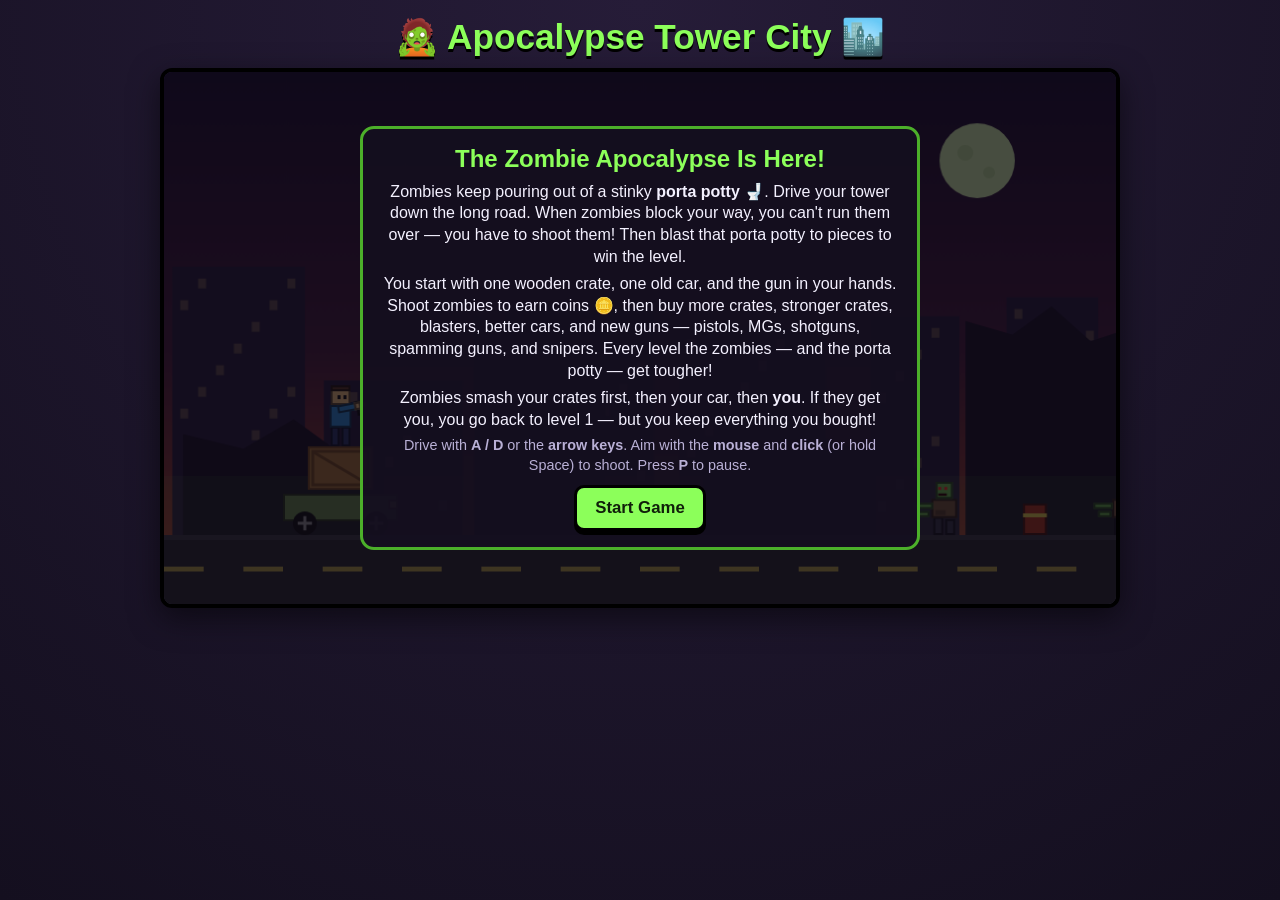
==== apocalypse-tower-city/index.html @ 4fbfe63a "Add Apocalypse Tower City: zombie tower shooter game Drive a crate tower on a car down a zombie-fill" ====
<!DOCTYPE html>
<html lang="en">
<head>
<meta charset="UTF-8">
<meta name="viewport" content="width=device-width, initial-scale=1.0">
<title>Apocalypse Tower City</title>
<link rel="icon" href="data:image/svg+xml,<svg xmlns=%22http://www.w3.org/2000/svg%22 viewBox=%220 0 100 100%22><text y=%22.9em%22 font-size=%2290%22>🧟</text></svg>">
<link rel="stylesheet" href="style.css">
</head>
<body>

<div id="app">
  <h1 id="game-title">🧟 Apocalypse Tower City 🏙️</h1>

  <div id="board-wrap">
    <canvas id="game" width="960" height="540"></canvas>

    <!-- Start screen -->
    <div id="start-overlay" class="overlay">
      <div class="overlay-card">
        <h2>The Zombie Apocalypse Is Here!</h2>
        <p>Zombies keep pouring out of a stinky <strong>porta potty</strong> 🚽.
           Drive your tower down the long road. When zombies block your way, you
           can't run them over &mdash; you have to shoot them! Then blast that
           porta potty to pieces to win the level.</p>
        <p>You start with one wooden crate, one old car, and the gun in your
           hands. Shoot zombies to earn coins 🪙, then buy more crates,
           stronger crates, blasters, better cars, and new guns &mdash; pistols,
           MGs, shotguns, spamming guns, and snipers.
           Every level the zombies &mdash; and the porta potty &mdash; get tougher!</p>
        <p>Zombies smash your crates first, then your car, then <strong>you</strong>.
           If they get you, you go back to level 1 &mdash; but you keep everything you bought!</p>
        <p class="controls-hint">Drive with <strong>A / D</strong> or the <strong>arrow keys</strong>.
           Aim with the <strong>mouse</strong> and <strong>click</strong> (or hold Space) to shoot.
           Press <strong>P</strong> to pause.</p>
        <p id="best-line" class="small"></p>
        <div class="button-row">
          <button id="start-button" class="primary-button" type="button">Start Game</button>
        </div>
      </div>
    </div>

    <!-- Build / shop screen -->
    <div id="build-overlay" class="overlay side hidden">
      <div class="panel">
        <h2>🔧 Build Your Tower</h2>
        <p id="build-level" class="small"></p>
        <p id="build-coins" class="coins"></p>
        <p id="build-tip" class="tip"></p>
        <div id="shop"></div>
        <button id="go-button" class="primary-button" type="button">Drive Out! 🚗💨</button>
      </div>
    </div>

    <!-- Win / lose screen -->
    <div id="result-overlay" class="overlay hidden">
      <div class="overlay-card">
        <h2 id="result-title"></h2>
        <p id="result-text"></p>
        <div class="button-row">
          <button id="next-button" class="primary-button" type="button">Build &amp; Next Level</button>
          <button id="restart-button" class="secondary-button" type="button">Back to Level 1</button>
        </div>
      </div>
    </div>

    <!-- Pause screen -->
    <div id="pause-overlay" class="overlay hidden">
      <div class="overlay-card">
        <h2>Paused</h2>
        <div class="button-row">
          <button id="resume-button" class="primary-button" type="button">Keep Fighting</button>
        </div>
      </div>
    </div>
  </div>

  <div id="touch-controls">
    <button id="left-button" type="button" aria-label="Drive left">◀</button>
    <span>Tap the screen to shoot</span>
    <button id="right-button" type="button" aria-label="Drive right">▶</button>
  </div>
</div>

<script src="script.js"></script>
</body>
</html>
---- apocalypse-tower-city/style.css ----
:root {
  --toxic: #8cff5a;
  --toxic-dark: #4caf2a;
  --night: #140f1f;
  --night-light: #261c38;
  --panel: rgba(20, 15, 31, 0.92);
  --text: #f4f1ff;
  --muted: #b9b0d6;
  --coin: #ffd23f;
  --danger: #ff5a5a;
}

* {
  box-sizing: border-box;
}

html, body {
  margin: 0;
  padding: 0;
}

body {
  font-family: 'Trebuchet MS', 'Comic Sans MS', 'Segoe UI', sans-serif;
  background: radial-gradient(circle at top, var(--night-light) 0%, var(--night) 100%);
  color: var(--text);
  min-height: 100vh;
  display: flex;
  justify-content: center;
  padding: 16px;
}

#app {
  width: 100%;
  max-width: 960px;
  display: flex;
  flex-direction: column;
  align-items: center;
  gap: 10px;
}

#game-title {
  margin: 0;
  font-size: clamp(1.4rem, 4vw, 2.2rem);
  color: var(--toxic);
  text-shadow: 0 3px 0 #000;
  text-align: center;
}

#board-wrap {
  position: relative;
  width: 100%;
  aspect-ratio: 16 / 9;
  border-radius: 12px;
  overflow: hidden;
  border: 4px solid #000;
  box-shadow: 0 10px 30px rgba(0, 0, 0, 0.5);
}

#game {
  display: block;
  width: 100%;
  height: 100%;
  cursor: crosshair;
  touch-action: none;
}

.overlay {
  position: absolute;
  inset: 0;
  display: flex;
  align-items: center;
  justify-content: center;
  background: rgba(10, 6, 18, 0.7);
  padding: 12px;
}

.overlay.side {
  left: auto;
  width: 50%;
  background: none;
  align-items: stretch;
  padding: 10px;
}

.hidden {
  display: none !important;
}

.overlay-card, .panel {
  background: var(--panel);
  border: 3px solid var(--toxic-dark);
  border-radius: 14px;
  padding: 16px 20px;
  max-width: 560px;
  max-height: 100%;
  overflow-y: auto;
  text-align: center;
}

.panel {
  width: 100%;
  display: flex;
  flex-direction: column;
  gap: 6px;
  padding: 12px 14px;
}

h2 {
  margin: 0 0 8px;
  color: var(--toxic);
}

.panel h2 {
  margin: 0;
  font-size: 1.3rem;
}

p {
  margin: 6px 0;
  line-height: 1.35;
}

.small {
  font-size: 0.9rem;
  color: var(--muted);
  margin: 0;
}

.coins {
  margin: 0;
  font-size: 1.2rem;
  font-weight: bold;
  color: var(--coin);
}

.tip {
  margin: 0;
  font-size: 0.85rem;
  color: var(--toxic);
}

.controls-hint {
  font-size: 0.9rem;
  color: var(--muted);
}

.button-row {
  display: flex;
  gap: 10px;
  justify-content: center;
  flex-wrap: wrap;
  margin-top: 10px;
}

button {
  font-family: inherit;
  cursor: pointer;
}

.primary-button, .secondary-button {
  font-size: 1.05rem;
  font-weight: bold;
  border-radius: 10px;
  padding: 10px 18px;
  border: 3px solid #000;
  box-shadow: 0 4px 0 #000;
}

.primary-button {
  background: var(--toxic);
  color: #10200a;
}

.secondary-button {
  background: #3a2f52;
  color: var(--text);
}

.primary-button:active, .secondary-button:active {
  transform: translateY(3px);
  box-shadow: 0 1px 0 #000;
}

#shop {
  display: flex;
  flex-direction: column;
  gap: 6px;
}

.shop-item {
  display: flex;
  align-items: center;
  gap: 10px;
  text-align: left;
  background: #2b2140;
  color: var(--text);
  border: 2px solid #4a3d66;
  border-radius: 10px;
  padding: 6px 10px;
  font-size: 0.9rem;
}

.shop-item:hover:not(:disabled) {
  border-color: var(--toxic);
}

.shop-item:disabled {
  opacity: 0.5;
  cursor: not-allowed;
}

.shop-icon {
  font-size: 1.6rem;
  width: 2rem;
  text-align: center;
}

.shop-text {
  flex: 1;
  display: flex;
  flex-direction: column;
}

.shop-name {
  font-weight: bold;
}

.shop-desc {
  font-size: 0.78rem;
  color: var(--muted);
}

.shop-cost {
  font-weight: bold;
  color: var(--coin);
  white-space: nowrap;
}

#touch-controls {
  display: none;
  width: 100%;
  justify-content: space-between;
  align-items: center;
  gap: 10px;
  color: var(--muted);
  font-size: 0.9rem;
}

#touch-controls button {
  font-size: 2rem;
  width: 84px;
  height: 64px;
  border-radius: 14px;
  border: 3px solid #000;
  background: var(--toxic);
  color: #10200a;
  touch-action: none;
  user-select: none;
  -webkit-user-select: none;
}

@media (pointer: coarse) {
  #touch-controls {
    display: flex;
  }
}

@media (max-width: 720px) {
  .overlay.side {
    width: 100%;
  }
  .overlay-card {
    padding: 10px 12px;
    font-size: 0.85rem;
  }
}

.shop-tabs {
  display: grid;
  grid-template-columns: repeat(4, 1fr);
  gap: 4px;
}

.shop-tab {
  background: #2b2140;
  color: var(--text);
  border: 2px solid #4a3d66;
  border-radius: 8px;
  padding: 6px 2px;
  font-size: 0.8rem;
  font-weight: bold;
}

.shop-tab.selected {
  background: var(--toxic);
  color: #10200a;
  border-color: #000;
}

.shop-header {
  margin-top: 4px;
  font-weight: bold;
  font-size: 0.85rem;
  color: var(--toxic);
  text-align: left;
  text-transform: uppercase;
  letter-spacing: 0.05em;
}

#go-button {
  position: sticky;
  bottom: 0;
  margin-top: 4px;
}
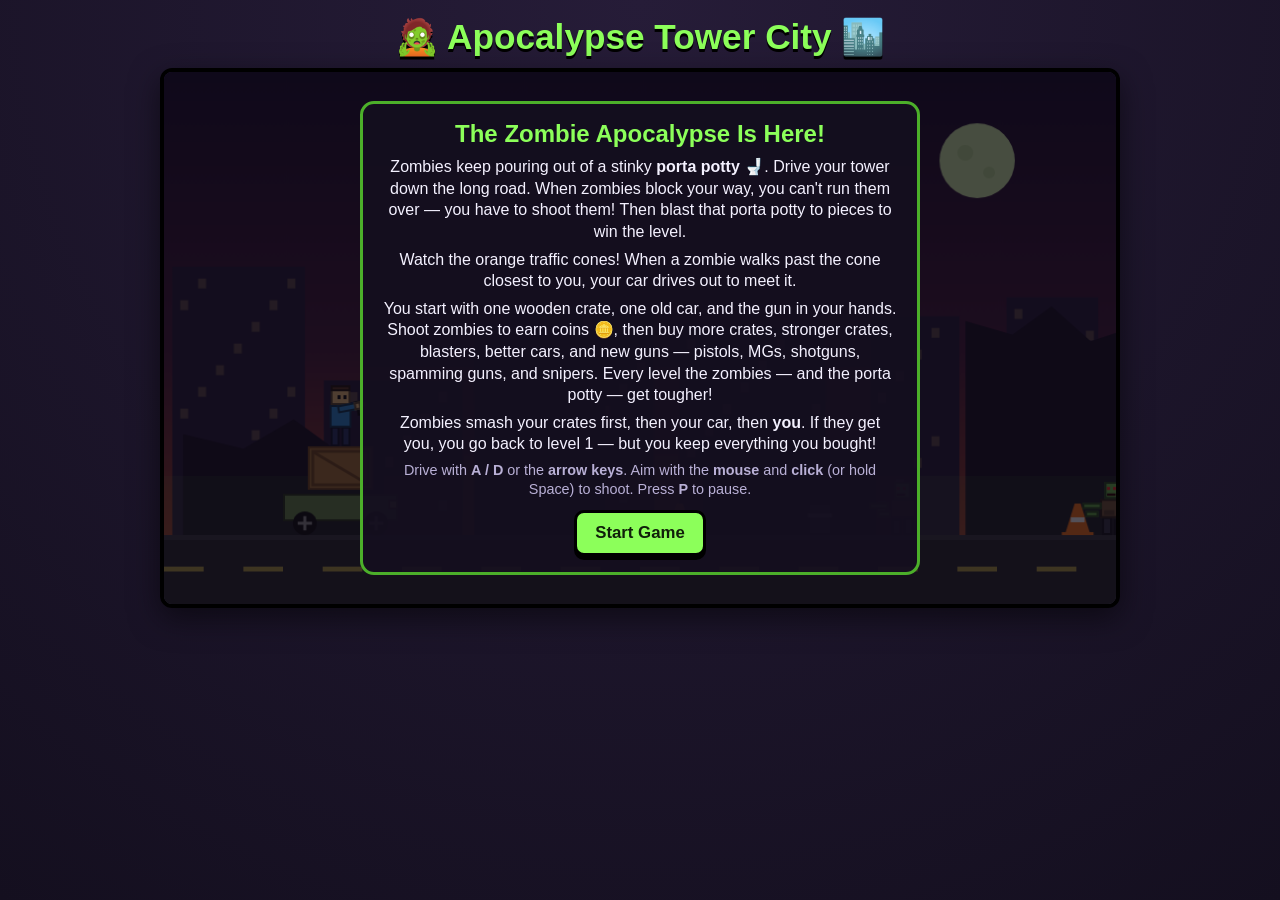
==== commit 4e8dc624: "Cones trigger auto-drive, slower cars, zombies hit harder each level A zombie walking past the traff" ====
--- a/apocalypse-tower-city/index.html
+++ b/apocalypse-tower-city/index.html
@@ -23,6 +23,8 @@
            Drive your tower down the long road. When zombies block your way, you
            can't run them over &mdash; you have to shoot them! Then blast that
            porta potty to pieces to win the level.</p>
+        <p>Watch the orange traffic cones! When a zombie walks past the cone
+           closest to you, your car drives out to meet it.</p>
         <p>You start with one wooden crate, one old car, and the gun in your
            hands. Shoot zombies to earn coins 🪙, then buy more crates,
            stronger crates, blasters, better cars, and new guns &mdash; pistols,
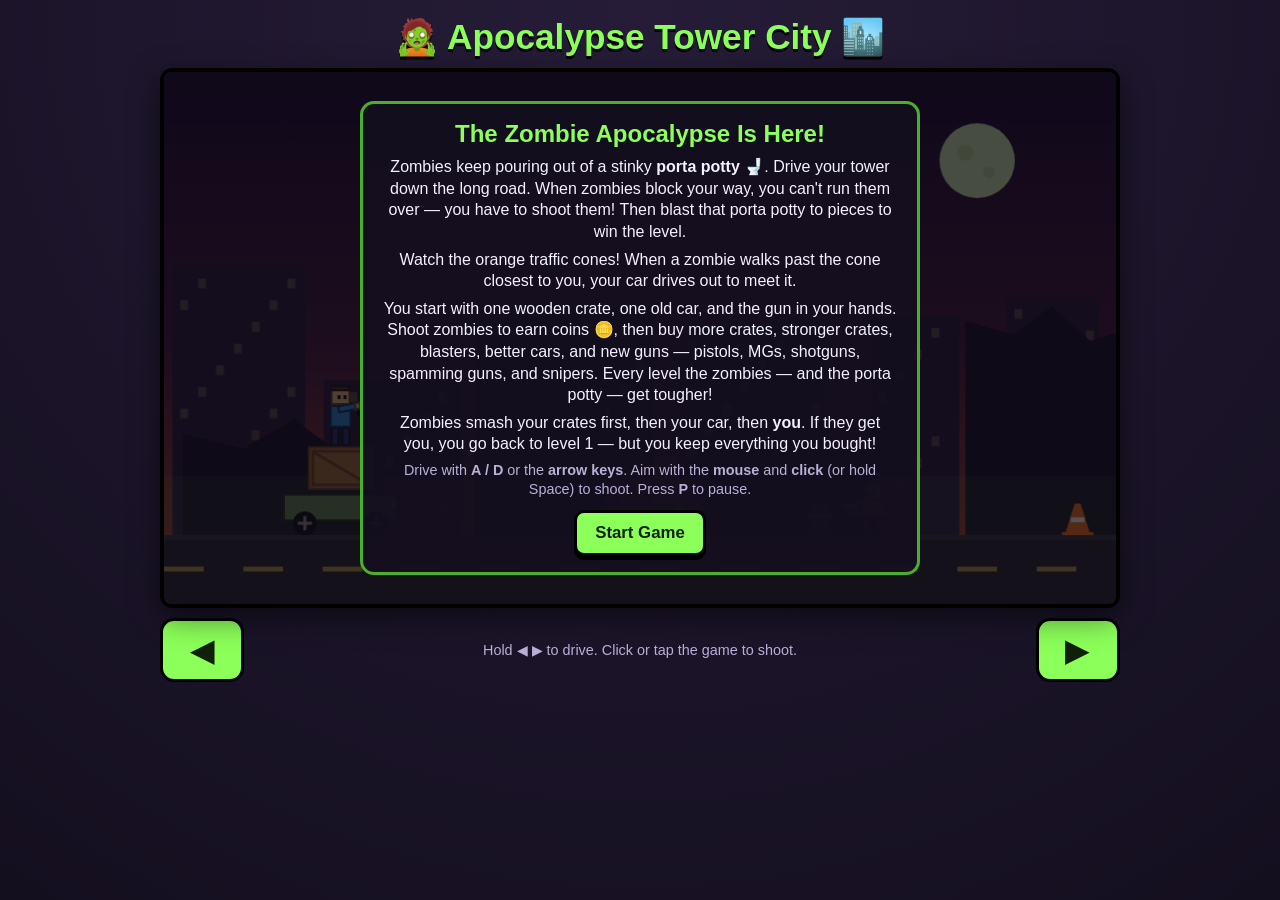
==== commit 85a0b256: "Always show drive arrows; car crawls to the next cone and stops The drive buttons now show on every " ====
--- a/apocalypse-tower-city/index.html
+++ b/apocalypse-tower-city/index.html
@@ -79,7 +79,7 @@
 
   <div id="touch-controls">
     <button id="left-button" type="button" aria-label="Drive left">◀</button>
-    <span>Tap the screen to shoot</span>
+    <span>Hold ◀ ▶ to drive. Click or tap the game to shoot.</span>
     <button id="right-button" type="button" aria-label="Drive right">▶</button>
   </div>
 </div>
--- a/apocalypse-tower-city/style.css
+++ b/apocalypse-tower-city/style.css
@@ -237,7 +237,7 @@
 }
 
 #touch-controls {
-  display: none;
+  display: flex;
   width: 100%;
   justify-content: space-between;
   align-items: center;
@@ -259,11 +259,6 @@
   -webkit-user-select: none;
 }
 
-@media (pointer: coarse) {
-  #touch-controls {
-    display: flex;
-  }
-}
 
 @media (max-width: 720px) {
   .overlay.side {
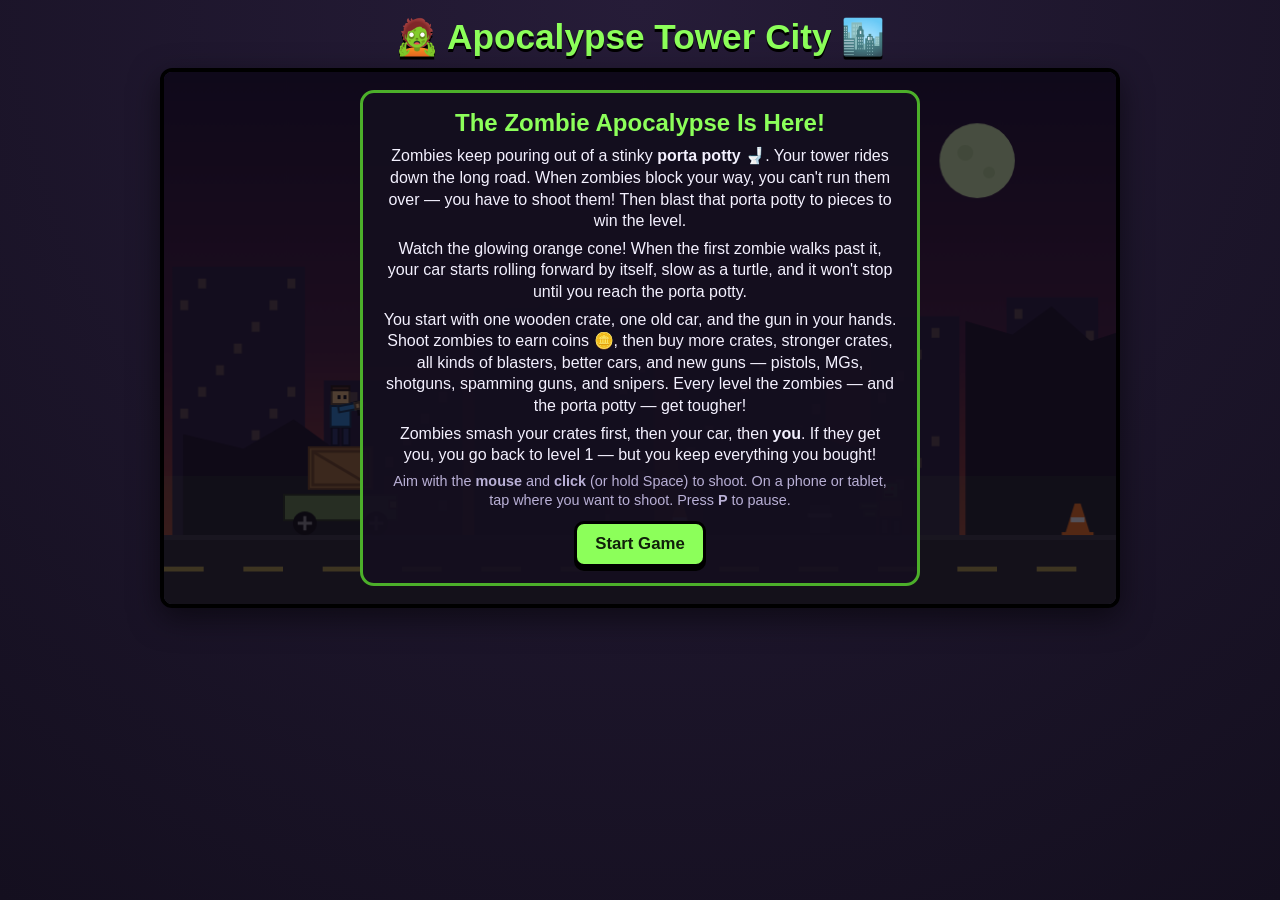
==== commit 66982e33: "Add blaster types, automatic driving, and glowing shop items Seven blaster types (Mini, Rapid, Freez" ====
--- a/apocalypse-tower-city/index.html
+++ b/apocalypse-tower-city/index.html
@@ -20,20 +20,21 @@
       <div class="overlay-card">
         <h2>The Zombie Apocalypse Is Here!</h2>
         <p>Zombies keep pouring out of a stinky <strong>porta potty</strong> 🚽.
-           Drive your tower down the long road. When zombies block your way, you
+           Your tower rides down the long road. When zombies block your way, you
            can't run them over &mdash; you have to shoot them! Then blast that
            porta potty to pieces to win the level.</p>
-        <p>Watch the orange traffic cones! When a zombie walks past the cone
-           closest to you, your car drives out to meet it.</p>
+        <p>Watch the glowing orange cone! When the first zombie walks past it,
+           your car starts rolling forward by itself, slow as a turtle, and it
+           won't stop until you reach the porta potty.</p>
         <p>You start with one wooden crate, one old car, and the gun in your
            hands. Shoot zombies to earn coins 🪙, then buy more crates,
-           stronger crates, blasters, better cars, and new guns &mdash; pistols,
+           stronger crates, all kinds of blasters, better cars, and new guns &mdash; pistols,
            MGs, shotguns, spamming guns, and snipers.
            Every level the zombies &mdash; and the porta potty &mdash; get tougher!</p>
         <p>Zombies smash your crates first, then your car, then <strong>you</strong>.
            If they get you, you go back to level 1 &mdash; but you keep everything you bought!</p>
-        <p class="controls-hint">Drive with <strong>A / D</strong> or the <strong>arrow keys</strong>.
-           Aim with the <strong>mouse</strong> and <strong>click</strong> (or hold Space) to shoot.
+        <p class="controls-hint">Aim with the <strong>mouse</strong> and <strong>click</strong>
+           (or hold Space) to shoot. On a phone or tablet, tap where you want to shoot.
            Press <strong>P</strong> to pause.</p>
         <p id="best-line" class="small"></p>
         <div class="button-row">
@@ -77,11 +78,6 @@
     </div>
   </div>
 
-  <div id="touch-controls">
-    <button id="left-button" type="button" aria-label="Drive left">◀</button>
-    <span>Hold ◀ ▶ to drive. Click or tap the game to shoot.</span>
-    <button id="right-button" type="button" aria-label="Drive right">▶</button>
-  </div>
 </div>
 
 <script src="script.js"></script>
--- a/apocalypse-tower-city/style.css
+++ b/apocalypse-tower-city/style.css
@@ -236,30 +236,6 @@
   white-space: nowrap;
 }
 
-#touch-controls {
-  display: flex;
-  width: 100%;
-  justify-content: space-between;
-  align-items: center;
-  gap: 10px;
-  color: var(--muted);
-  font-size: 0.9rem;
-}
-
-#touch-controls button {
-  font-size: 2rem;
-  width: 84px;
-  height: 64px;
-  border-radius: 14px;
-  border: 3px solid #000;
-  background: var(--toxic);
-  color: #10200a;
-  touch-action: none;
-  user-select: none;
-  -webkit-user-select: none;
-}
-
-
 @media (max-width: 720px) {
   .overlay.side {
     width: 100%;
@@ -307,3 +283,18 @@
   bottom: 0;
   margin-top: 4px;
 }
+
+.shop-item.affordable {
+  background: #24401a;
+  border-color: var(--toxic);
+  box-shadow: 0 0 10px rgba(140, 255, 90, 0.45);
+}
+
+.shop-item.affordable .shop-cost {
+  color: #fff27a;
+}
+
+.shop-tab.has-deal:not(.selected) {
+  border-color: var(--toxic);
+  box-shadow: 0 0 8px rgba(140, 255, 90, 0.5);
+}
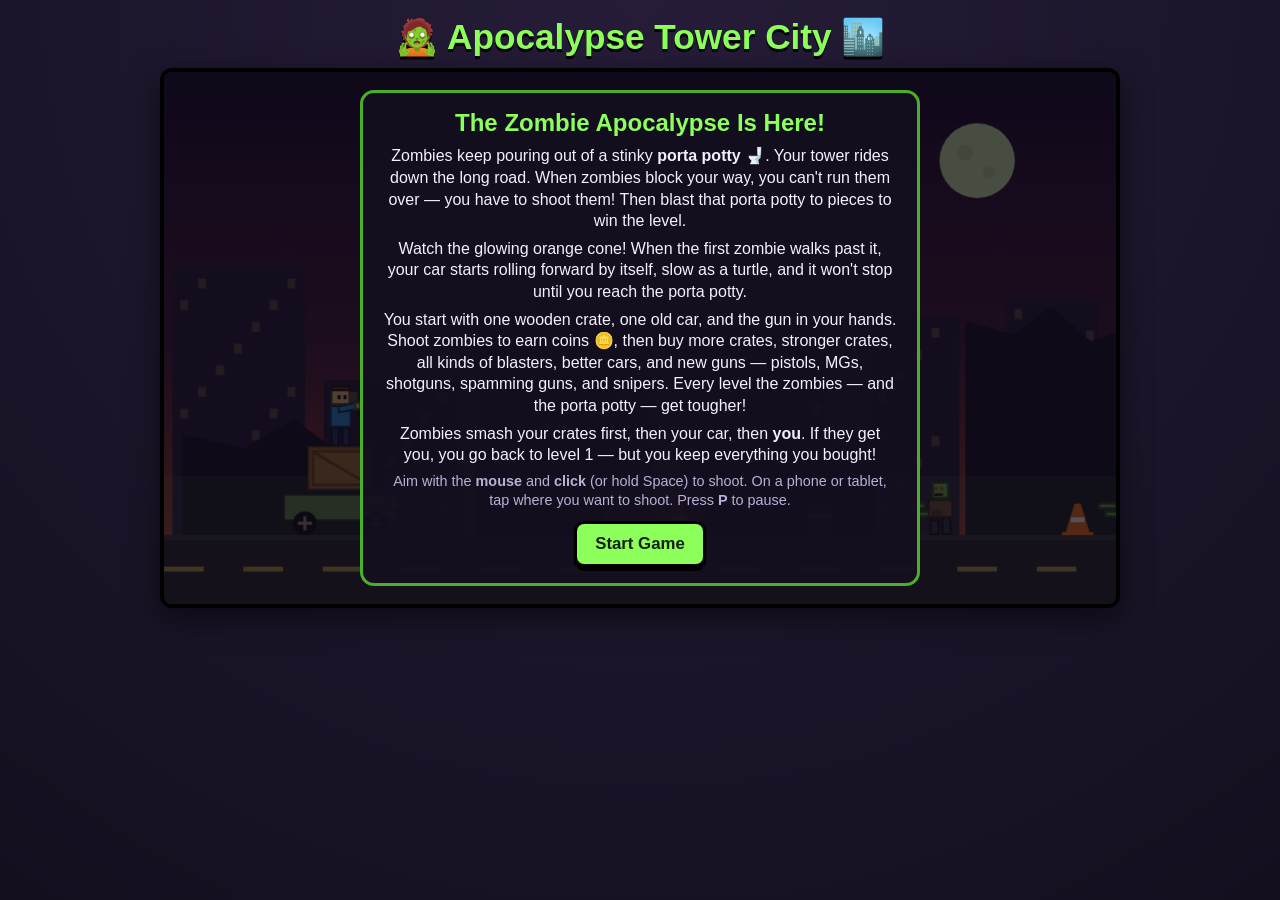
==== commit 907a5bca: "Show your tower, sell parts, drag to rearrange, unlimited crates and cars The build screen puts the " ====
--- a/apocalypse-tower-city/index.html
+++ b/apocalypse-tower-city/index.html
@@ -44,14 +44,19 @@
     </div>
 
     <!-- Build / shop screen -->
-    <div id="build-overlay" class="overlay side hidden">
-      <div class="panel">
+    <div id="build-overlay" class="overlay build hidden">
+      <div class="panel shop-panel">
         <h2>🔧 Build Your Tower</h2>
         <p id="build-level" class="small"></p>
         <p id="build-coins" class="coins"></p>
         <p id="build-tip" class="tip"></p>
         <div id="shop"></div>
         <button id="go-button" class="primary-button" type="button">Drive Out! 🚗💨</button>
+      </div>
+      <div class="panel stuff-panel">
+        <h2>🧰 Your Tower</h2>
+        <p class="small">Double-tap something here or on your tower to sell it (you get back 40%). Hold it and drag to move it.</p>
+        <div id="stuff"></div>
       </div>
     </div>
 
--- a/apocalypse-tower-city/style.css
+++ b/apocalypse-tower-city/style.css
@@ -74,12 +74,25 @@
   padding: 12px;
 }
 
-.overlay.side {
-  left: auto;
-  width: 50%;
+.overlay.build {
   background: none;
+  justify-content: space-between;
   align-items: stretch;
+  gap: 10px;
   padding: 10px;
+  pointer-events: none; /* lets taps reach the tower between the panels */
+}
+
+.overlay.build .panel {
+  pointer-events: auto;
+}
+
+.panel.shop-panel {
+  width: 44%;
+}
+
+.panel.stuff-panel {
+  width: 26%;
 }
 
 .hidden {
@@ -237,8 +250,24 @@
 }
 
 @media (max-width: 720px) {
-  .overlay.side {
+  /* On phones the build screen takes over the whole screen so it isn't squished. */
+  .overlay.build {
+    position: fixed;
+    inset: 0;
+    z-index: 20;
+    flex-direction: column;
+    justify-content: flex-start;
+    overflow-y: auto;
+    pointer-events: auto;
+    background: var(--night);
+    padding-block: max(12px, env(safe-area-inset-top, 0px)) max(12px, env(safe-area-inset-bottom, 0px));
+    padding-left: max(12px, env(safe-area-inset-left, 0px));
+    padding-right: max(12px, env(safe-area-inset-right, 0px));
+  }
+  .panel.shop-panel, .panel.stuff-panel {
     width: 100%;
+    max-height: none;
+    overflow: visible;
   }
   .overlay-card {
     padding: 10px 12px;
@@ -298,3 +327,77 @@
   border-color: var(--toxic);
   box-shadow: 0 0 8px rgba(140, 255, 90, 0.5);
 }
+
+#stuff {
+  display: flex;
+  flex-direction: column;
+  gap: 4px;
+}
+
+.stuff-row {
+  display: flex;
+  align-items: center;
+  gap: 8px;
+  text-align: left;
+  background: #2b2140;
+  border: 2px solid #4a3d66;
+  border-radius: 10px;
+  padding: 4px 8px;
+  font-size: 0.85rem;
+  cursor: pointer;
+  user-select: none;
+  -webkit-user-select: none;
+}
+
+.stuff-row.indent {
+  margin-left: 16px;
+}
+
+.stuff-row.selected {
+  border-color: #fde047;
+  box-shadow: 0 0 8px rgba(253, 224, 71, 0.5);
+}
+
+.stuff-row:focus-visible, .shop-item:focus-visible, .shop-tab:focus-visible {
+  outline: 3px solid #fde047;
+  outline-offset: 1px;
+}
+
+.sell-row {
+  display: flex;
+  flex-wrap: wrap;
+  gap: 6px;
+  align-items: center;
+}
+
+.trash-button, .cancel-button {
+  border: 2px solid #000;
+  border-radius: 8px;
+  padding: 5px 10px;
+  font-weight: bold;
+  font-size: 0.85rem;
+}
+
+.trash-button {
+  background: var(--danger);
+  color: #fff;
+}
+
+.cancel-button {
+  background: #3a2f52;
+  color: var(--text);
+}
+
+.stuff-row {
+  -webkit-touch-callout: none;
+}
+
+.stuff-row.dragging {
+  border-color: #fb923c;
+  opacity: 0.7;
+}
+
+.stuff-row.drop-target {
+  border-color: var(--toxic);
+  box-shadow: 0 0 8px rgba(140, 255, 90, 0.6);
+}
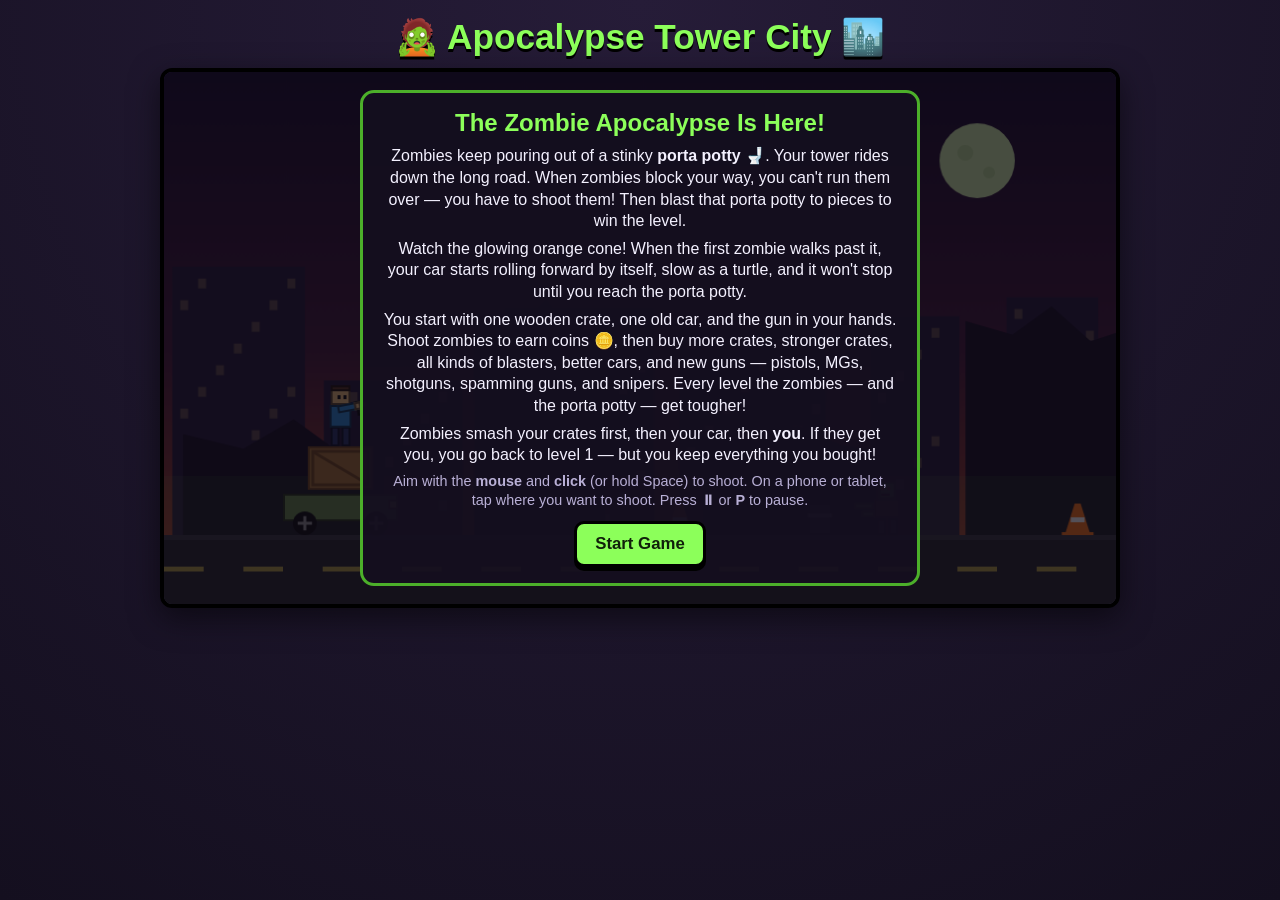
==== commit ebbc14fb: "Add a pause button with Resume, Change My Stuff, and Home The pause menu can open the shop in the mi" ====
--- a/apocalypse-tower-city/index.html
+++ b/apocalypse-tower-city/index.html
@@ -14,6 +14,8 @@
 
   <div id="board-wrap">
     <canvas id="game" width="960" height="540"></canvas>
+
+    <button id="pause-button" type="button" aria-label="Pause" hidden>❚❚</button>
 
     <!-- Start screen -->
     <div id="start-overlay" class="overlay">
@@ -35,9 +37,10 @@
            If they get you, you go back to level 1 &mdash; but you keep everything you bought!</p>
         <p class="controls-hint">Aim with the <strong>mouse</strong> and <strong>click</strong>
            (or hold Space) to shoot. On a phone or tablet, tap where you want to shoot.
-           Press <strong>P</strong> to pause.</p>
+           Press <strong>⏸</strong> or <strong>P</strong> to pause.</p>
         <p id="best-line" class="small"></p>
         <div class="button-row">
+          <button id="continue-button" class="primary-button hidden" type="button">Keep Playing</button>
           <button id="start-button" class="primary-button" type="button">Start Game</button>
         </div>
       </div>
@@ -77,8 +80,11 @@
       <div class="overlay-card">
         <h2>Paused</h2>
         <div class="button-row">
-          <button id="resume-button" class="primary-button" type="button">Keep Fighting</button>
+          <button id="resume-button" class="primary-button" type="button">▶ Resume</button>
+          <button id="pause-shop-button" class="primary-button" type="button">🔧 Change My Stuff</button>
+          <button id="home-button" class="secondary-button" type="button" aria-label="Home">🏠 Home</button>
         </div>
+        <p class="small">Change My Stuff opens the shop and puts you right back where you were.</p>
       </div>
     </div>
   </div>
--- a/apocalypse-tower-city/style.css
+++ b/apocalypse-tower-city/style.css
@@ -401,3 +401,27 @@
   border-color: var(--toxic);
   box-shadow: 0 0 8px rgba(140, 255, 90, 0.6);
 }
+
+.stuff-row .trash-button {
+  margin-left: auto;
+  white-space: nowrap;
+}
+
+#pause-button {
+  position: absolute;
+  top: 1.2%;
+  right: 1%;
+  width: 5%;
+  min-width: 30px;
+  aspect-ratio: 1;
+  font-size: clamp(0.8rem, 2vw, 1.3rem);
+  font-weight: bold;
+  letter-spacing: -0.1em;
+  border: 2px solid #000;
+  border-radius: 8px;
+  background: var(--toxic);
+  color: #10200a;
+  padding: 0;
+  line-height: 1;
+  z-index: 5;
+}
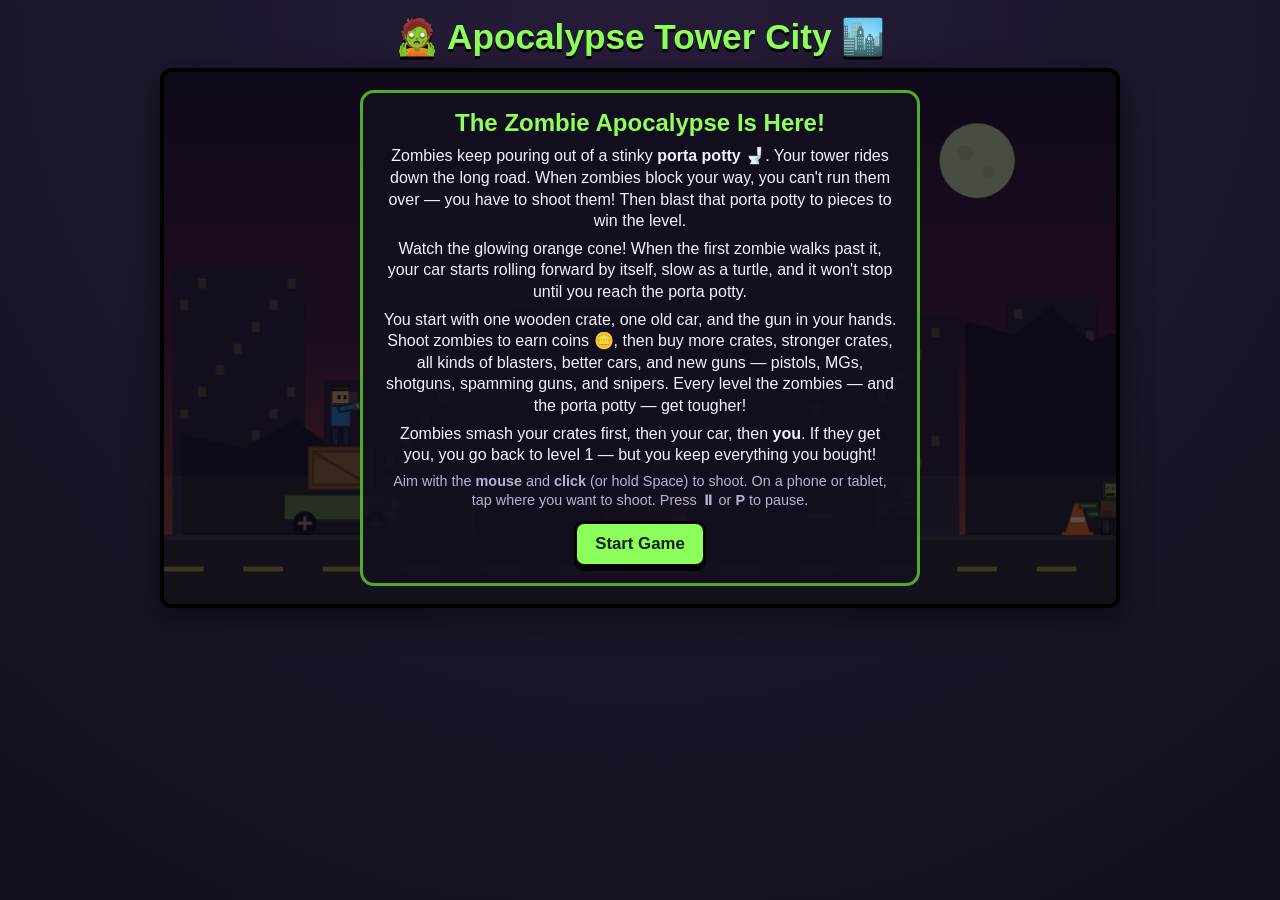
==== commit 69792293: "Add a 200-level chart with locks and unlock animation The pause menu has a Levels button that shows " ====
--- a/apocalypse-tower-city/index.html
+++ b/apocalypse-tower-city/index.html
@@ -69,8 +69,20 @@
         <h2 id="result-title"></h2>
         <p id="result-text"></p>
         <div class="button-row">
-          <button id="next-button" class="primary-button" type="button">Build &amp; Next Level</button>
           <button id="restart-button" class="secondary-button" type="button">Back to Level 1</button>
+        </div>
+      </div>
+    </div>
+
+    <!-- Level chart -->
+    <div id="levels-overlay" class="overlay hidden">
+      <div class="overlay-card levels-card">
+        <h2 id="levels-title">Levels</h2>
+        <p id="levels-text" class="small"></p>
+        <div id="levels-grid"></div>
+        <div class="button-row">
+          <button id="levels-next" class="primary-button" type="button">Build &amp; Next Level</button>
+          <button id="levels-back" class="secondary-button" type="button">Back</button>
         </div>
       </div>
     </div>
@@ -82,6 +94,7 @@
         <div class="button-row">
           <button id="resume-button" class="primary-button" type="button">▶ Resume</button>
           <button id="pause-shop-button" class="primary-button" type="button">🔧 Change My Stuff</button>
+          <button id="levels-button" class="primary-button" type="button">🗺️ Levels</button>
           <button id="home-button" class="secondary-button" type="button" aria-label="Home">🏠 Home</button>
         </div>
         <p class="small">Change My Stuff opens the shop and puts you right back where you were.</p>
--- a/apocalypse-tower-city/style.css
+++ b/apocalypse-tower-city/style.css
@@ -425,3 +425,98 @@
   line-height: 1;
   z-index: 5;
 }
+
+.levels-card {
+  width: 100%;
+  display: flex;
+  flex-direction: column;
+}
+
+#levels-grid {
+  position: relative;
+  display: grid;
+  grid-template-columns: repeat(10, 1fr);
+  gap: 5px;
+  flex: 1 1 auto;
+  min-height: 0;
+  overflow-y: auto;
+  padding: 6px;
+  margin-top: 6px;
+}
+
+.level-cell {
+  aspect-ratio: 1;
+  border-radius: 8px;
+  border: 2px solid #000;
+  font-weight: bold;
+  font-size: 0.85rem;
+  padding: 0;
+  font-variant-numeric: tabular-nums;
+}
+
+.level-cell.done {
+  background: var(--toxic-dark);
+  color: #fff;
+}
+
+.level-cell.done::after {
+  content: '✔';
+  font-size: 0.6em;
+  margin-left: 1px;
+}
+
+.level-cell.open {
+  background: var(--toxic);
+  color: #10200a;
+}
+
+.level-cell.locked {
+  background: #2b2140;
+  color: var(--muted);
+  cursor: not-allowed;
+}
+
+.level-cell.current {
+  outline: 3px solid #fde047;
+  outline-offset: 1px;
+  box-shadow: 0 0 12px rgba(253, 224, 71, 0.8);
+}
+
+.level-cell.unlocking {
+  background: #2b2140;
+  animation: lock-shake 0.9s ease-in-out;
+}
+
+.level-cell.pop {
+  animation: unlock-pop 0.5s ease-out;
+}
+
+@keyframes lock-shake {
+  0%, 100% { transform: rotate(0); }
+  20% { transform: rotate(-14deg); }
+  40% { transform: rotate(14deg); }
+  60% { transform: rotate(-10deg); }
+  80% { transform: rotate(10deg); }
+}
+
+@keyframes unlock-pop {
+  0% { transform: scale(0.3); }
+  60% { transform: scale(1.35); }
+  100% { transform: scale(1); }
+}
+
+@media (max-width: 720px) {
+  #levels-grid {
+    grid-template-columns: repeat(6, 1fr);
+  }
+  /* On phones the level chart takes the whole screen. */
+  #levels-overlay {
+    position: fixed;
+    inset: 0;
+    z-index: 20;
+    background: var(--night);
+    padding-block: max(12px, env(safe-area-inset-top, 0px)) max(12px, env(safe-area-inset-bottom, 0px));
+    padding-left: max(12px, env(safe-area-inset-left, 0px));
+    padding-right: max(12px, env(safe-area-inset-right, 0px));
+  }
+}
